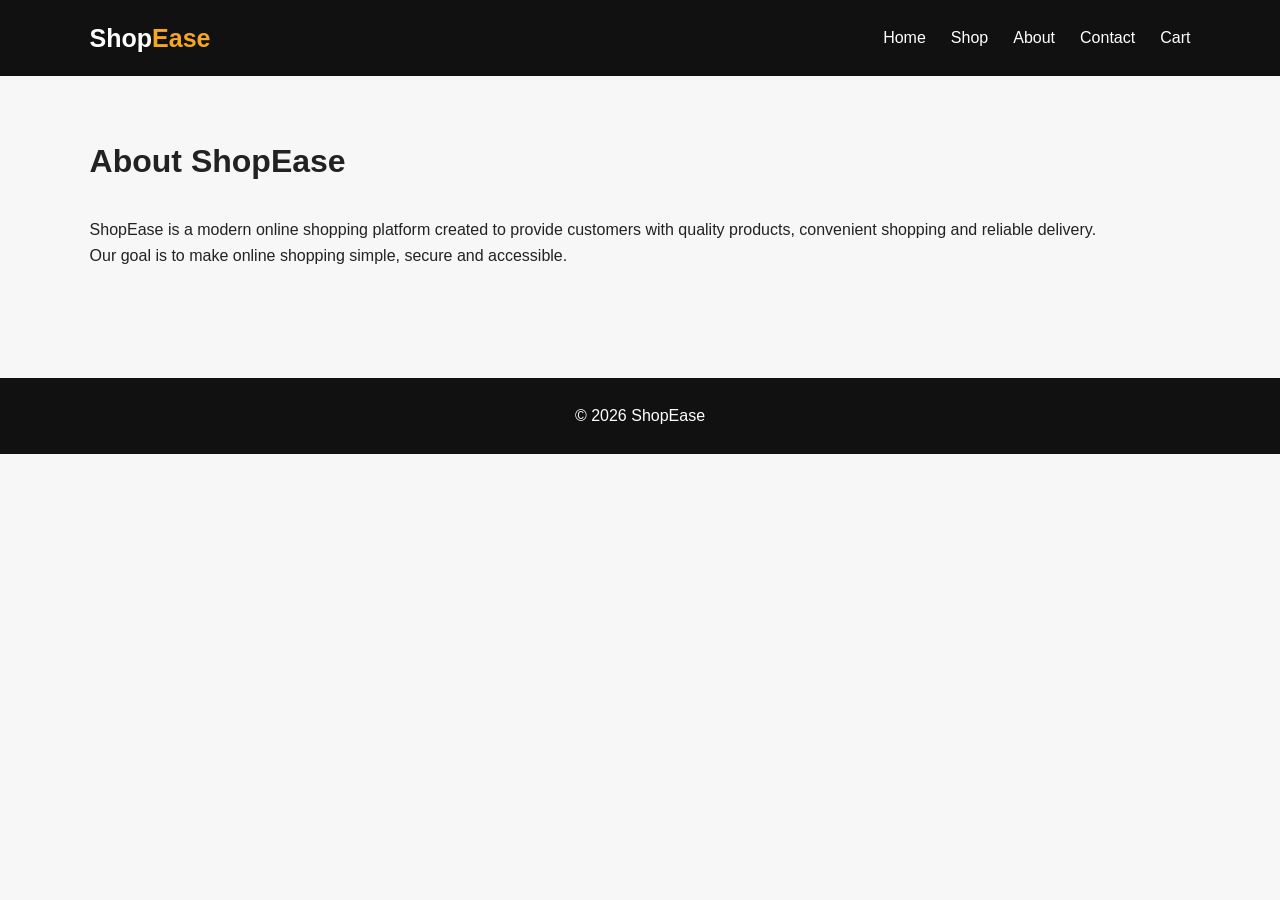
==== about.html @ 26597f0a "initial commit" ====
<!DOCTYPE html>
<html lang="en">

<head>
    <meta charset="UTF-8">
    <meta name="viewport" content="width=device-width, initial-scale=1.0">
    <title>ShopEase | About</title>
    <link rel="stylesheet" href="assets/css/style.css">
</head>

<body>

<header>
<nav class="navbar">

<a href="index.html" class="logo">
Shop<span>Ease</span>
</a>

<ul class="nav-links">
<li><a href="index.html">Home</a></li>
<li><a href="shop.html">Shop</a></li>
<li><a href="about.html">About</a></li>
<li><a href="contact.html">Contact</a></li>
<li><a href="cart.html">Cart</a></li>
</ul>

</nav>
</header>

<main class="section">

<h1>About ShopEase</h1>

<p>
ShopEase is a modern online shopping platform created to provide
customers with quality products, convenient shopping and reliable
delivery.
</p>

<p>
Our goal is to make online shopping simple, secure and accessible.
</p>

</main>

<footer>
<p>&copy; 2026 ShopEase</p>
</footer>

</body>
</html>
---- assets/css/style.css ----
* {
    margin: 0;
    padding: 0;
    box-sizing: border-box;
}

body {
    font-family: Arial, sans-serif;
    background: #f7f7f7;
    color: #222;
    line-height: 1.6;
}

.navbar {
    background: #111;
    color: white;
    padding: 18px 7%;
    display: flex;
    justify-content: space-between;
    align-items: center;
}

.logo {
    color: white;
    text-decoration: none;
    font-size: 25px;
    font-weight: bold;
}

.logo span {
    color: #f5a623;
}

.nav-links {
    list-style: none;
    display: flex;
    gap: 25px;
}

.nav-links a {
    color: white;
    text-decoration: none;
}

.menu-toggle {
    display: none;
    background: none;
    color: white;
    border: none;
    font-size: 25px;
}

.hero {
    min-height: 500px;
    display: flex;
    align-items: center;
    padding: 50px 7%;
    background: linear-gradient(
        rgba(0,0,0,.55),
        rgba(0,0,0,.55)
    ),
    url("https://via.placeholder.com/1600x700")
    center/cover;
    color: white;
}

.hero-content {
    max-width: 650px;
}

.hero h1 {
    font-size: clamp(2.2rem, 6vw, 4rem);
    margin-bottom: 15px;
}

.btn {
    display: inline-block;
    margin-top: 15px;
    padding: 12px 24px;
    border: none;
    border-radius: 5px;
    background: #f5a623;
    color: #111;
    text-decoration: none;
    cursor: pointer;
    font-weight: bold;
}

.section {
    padding: 60px 7%;
}

.section h1,
.section h2 {
    margin-bottom: 30px;
}

.product-grid {
    display: grid;
    grid-template-columns:
        repeat(auto-fit, minmax(220px, 1fr));
    gap: 25px;
}

.product-card {
    background: white;
    padding: 20px;
    border-radius: 10px;
    box-shadow: 0 3px 15px rgba(0,0,0,.08);
}

.product-card img {
    width: 100%;
    border-radius: 8px;
}

.product-card h3 {
    margin-top: 15px;
}

.price {
    font-size: 20px;
    font-weight: bold;
    margin-top: 8px;
}

.features {
    padding: 50px 7%;
    display: grid;
    grid-template-columns:
        repeat(auto-fit, minmax(200px, 1fr));
    gap: 25px;
    background: white;
    text-align: center;
}

.cart-summary,
.order-summary {
    background: white;
    padding: 25px;
    margin-top: 30px;
    border-radius: 10px;
}

.checkout-container {
    padding: 60px 7%;
    display: grid;
    grid-template-columns: 2fr 1fr;
    gap: 40px;
}

.checkout-form,
.order-summary {
    background: white;
    padding: 30px;
    border-radius: 10px;
}

form label {
    display: block;
    margin-top: 15px;
    font-weight: bold;
}

form input,
form textarea,
form select {
    width: 100%;
    padding: 13px;
    margin-top: 5px;
    border: 1px solid #ccc;
    border-radius: 5px;
    font-size: 16px;
}

footer {
    background: #111;
    color: white;
    text-align: center;
    padding: 25px;
    margin-top: 50px;
}

@media (max-width: 768px) {

    .menu-toggle {
        display: block;
    }

    .nav-links {
        display: none;
        position: absolute;
        top: 70px;
        left: 0;
        width: 100%;
        background: #111;
        flex-direction: column;
        padding: 20px;
    }

    .nav-links.active {
        display: flex;
    }

    .checkout-container {
        grid-template-columns: 1fr;
    }

    .hero {
        min-height: 400px;
    }
}
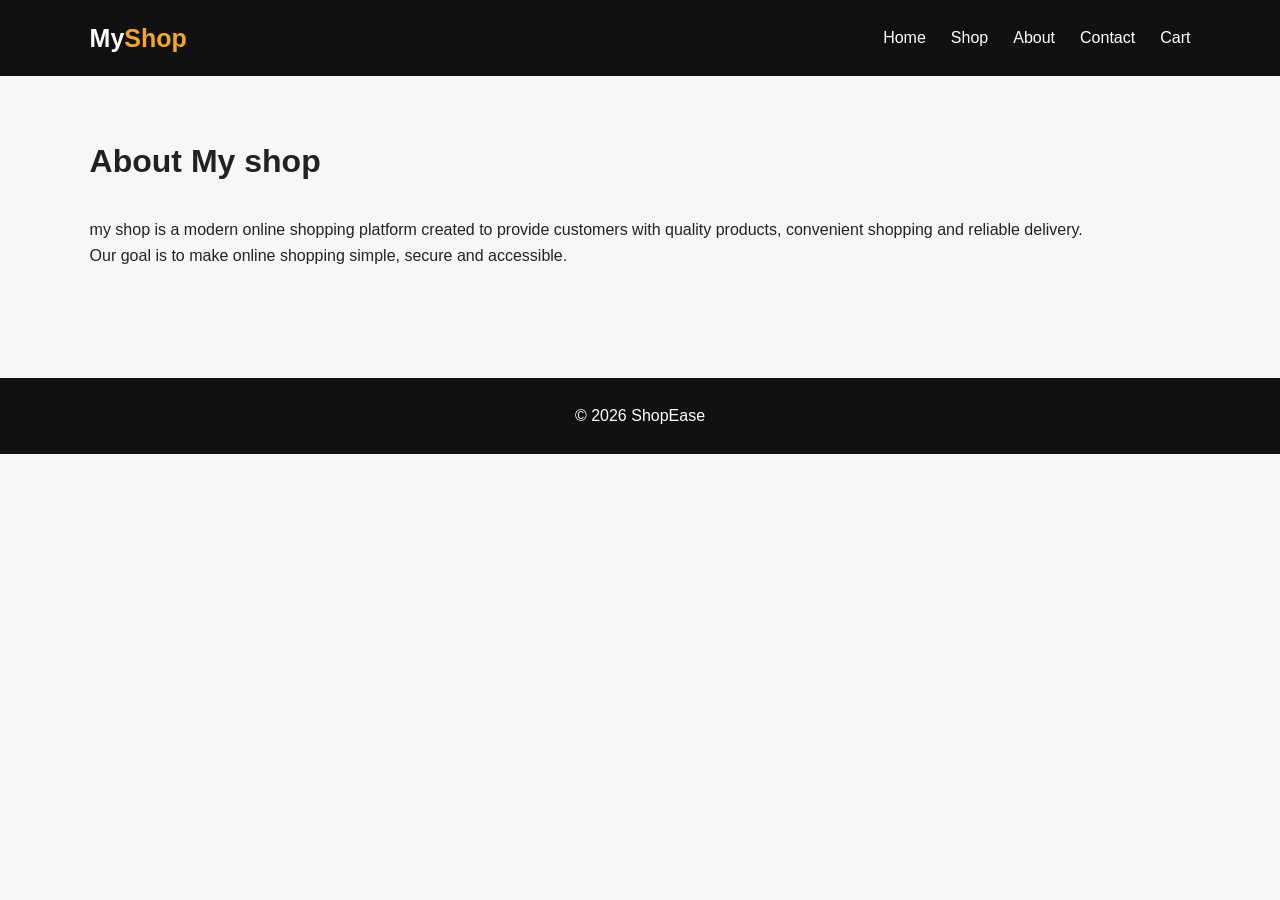
==== commit ed3bfaaf: "add my shop files and images" ====
--- a/about.html
+++ b/about.html
@@ -4,7 +4,7 @@
 <head>
     <meta charset="UTF-8">
     <meta name="viewport" content="width=device-width, initial-scale=1.0">
-    <title>ShopEase | About</title>
+    <title>My Shop| About</title>
     <link rel="stylesheet" href="assets/css/style.css">
 </head>
 
@@ -14,7 +14,7 @@
 <nav class="navbar">
 
 <a href="index.html" class="logo">
-Shop<span>Ease</span>
+My<span>Shop</span>
 </a>
 
 <ul class="nav-links">
@@ -30,10 +30,10 @@
 
 <main class="section">
 
-<h1>About ShopEase</h1>
+<h1>About My shop</h1>
 
 <p>
-ShopEase is a modern online shopping platform created to provide
+my shop is a modern online shopping platform created to provide
 customers with quality products, convenient shopping and reliable
 delivery.
 </p>
